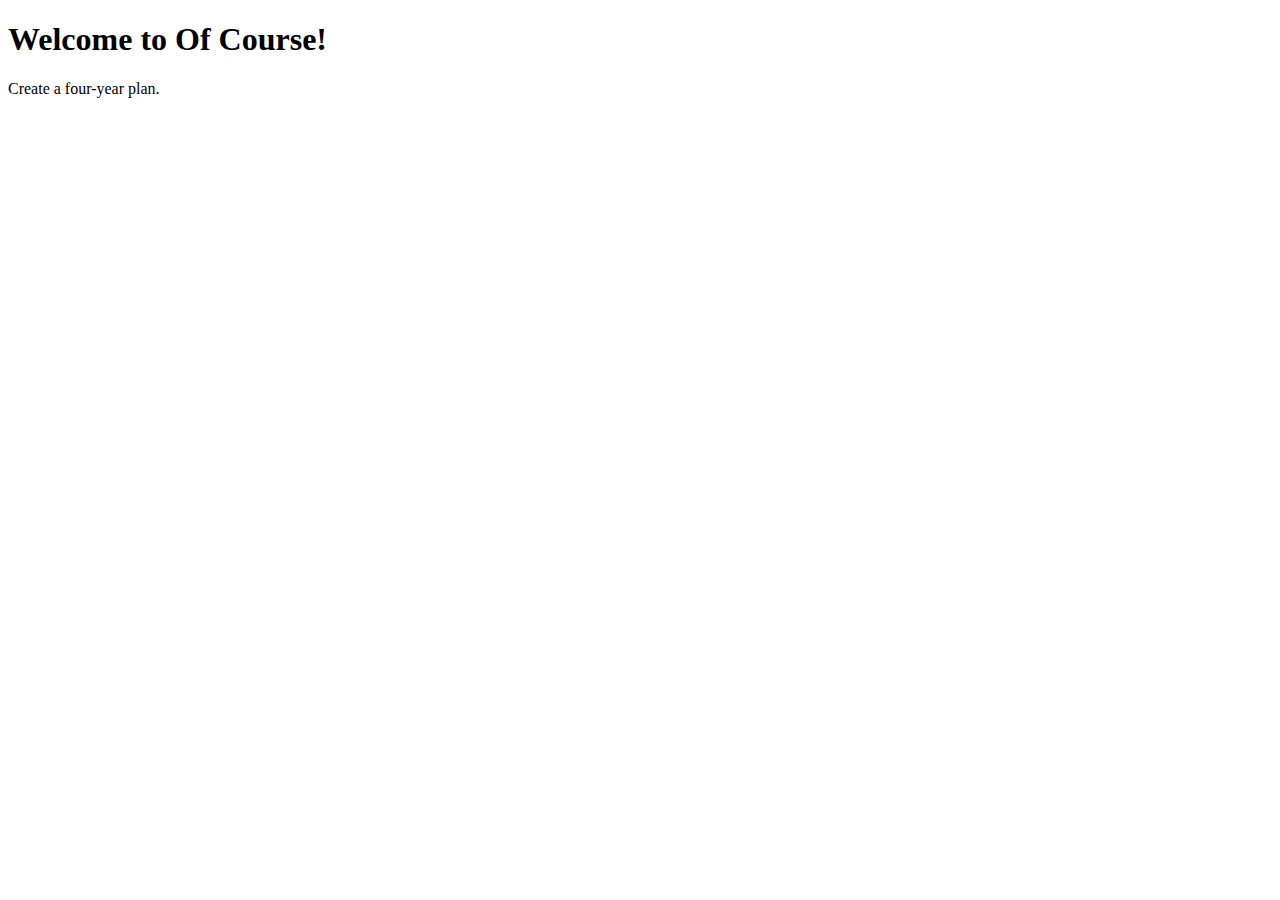
==== index.html @ cab3d01d "adding starter files" ====
<!DOCTYPE html PUBLIC "-//W3C//DTD HTML 4.01//EN"
   "http://www.w3.org/TR/html4/strict.dtd">

<html lang="en">
<head>
	<meta http-equiv="Content-Type" content="text/html; charset=utf-8">
	<title>Of Course | Course Planner</title>
	<meta name="generator" content="TextMate http://macromates.com/">
	<meta name="author" content="Rohit Sarathy">
	
	<h1>Welcome to Of Course!</h1>
	<p>Create a four-year plan.</p>
	
</head>
<body>

</body>
</html>
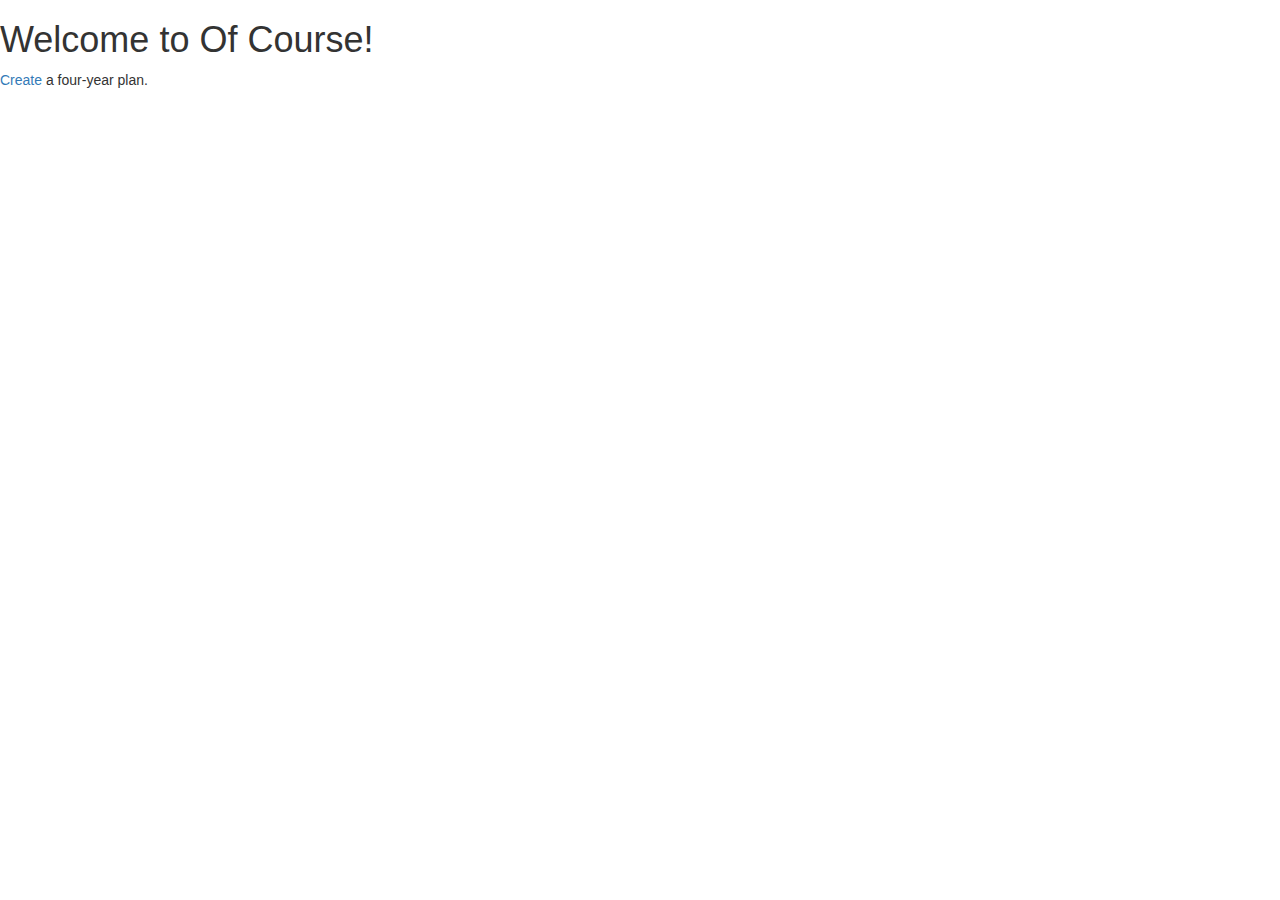
==== commit 28b89c54: "bootstrap" ====
--- a/index.html
+++ b/index.html
@@ -8,11 +8,10 @@
 	<meta name="generator" content="TextMate http://macromates.com/">
 	<meta name="author" content="Rohit Sarathy">
 	
-	<h1>Welcome to Of Course!</h1>
-	<p>Create a four-year plan.</p>
-	
+	<link href="static/css/bootstrap.min.css" rel="stylesheet"/>
 </head>
 <body>
-
+	<h1>Welcome to Of Course!</h1>
+	<p><a href="semesters.html">Create</a> a four-year plan.</p>
 </body>
 </html>
